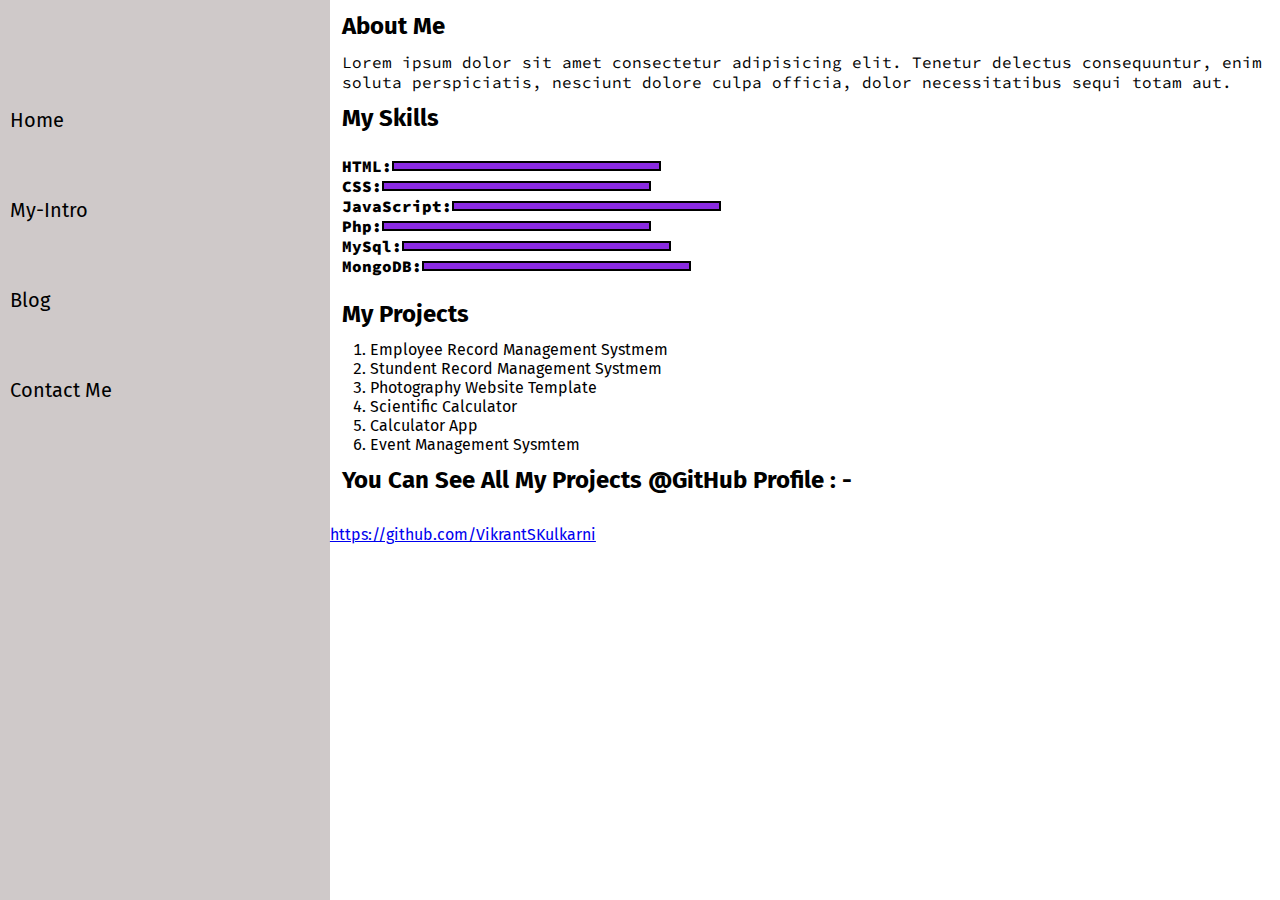
==== intro.html @ a62fcdb6 "My Portfolio Website" ====
<!DOCTYPE html>
<html lang="en">
<head>
    <meta charset="UTF-8">
    <meta http-equiv="X-UA-Compatible" content="IE=edge">
    <meta name="viewport" content="width=device-width, initial-scale=1.0">
    <link rel="stylesheet" href="style.css">
    <title>Vikrant Kulkarni- Web Developer,Prgrammer</title>
</head>
<body>
    <div class="container">
        <div class="sidebar">
            <nav>
                <ul>
                    <li><a href="index.html">Home</a> </li>
                    <li><a href="intro.html">My-Intro</a> </li>
                    <li><a href="blog.html">Blog</a> </li>
                    <li><a href="contact.html">Contact Me</a> </li>
                </ul>
            </nav>
        </div>
        <div class="main">
     <div class="intro">
   <h2>About Me</h2>
        <p>Lorem ipsum dolor sit amet consectetur adipisicing elit. Tenetur delectus consequuntur, 
        enim soluta perspiciatis, nesciunt dolore culpa officia, dolor necessitatibus sequi totam aut.</p>
        <h2>My Skills </h2>
        <div class="skillcontainer">
           <div class="skillitem "> HTML: <div class="skill hundred"></div></div>
           <div class="skillitem"> CSS: <div class="skill hundred"></div></div>
           <div class="skillitem"> JavaScript: <div class="skill hundred"></div></div>
           <div class="skillitem"> Php: <div class="skill hundred"></div></div>
           <div class="skillitem"> MySql: <div class="skill hundred"></div></div>
           <div class="skillitem"> MongoDB: <div class="skill hundred"></div></div>
        </div>

        <h2>My Projects</h2>
        <ol style="padding-left: 40px;">
            <li>Employee Record Management Systmem  </li>
            <li>Stundent Record Management Systmem  </li>
            <li>Photography Website Template</li>
            <li>Scientific Calculator</li>
            <li>Calculator App</li>
            <li>Event Management Sysmtem </li>
          </ol>
          <h2>You Can See All My Projects @GitHub Profile : - </h2><br>
          <a href="https://github.com/VikrantSKulkarni" id="a" target="_blank">https://github.com/VikrantSKulkarni</a>
    </div>
    
    </div>
</body>
</html>
---- style.css ----
@import url('https://fonts.googleapis.com/css2?family=Fira+Sans:wght@100;400&display=swap');
@import url('https://fonts.googleapis.com/css2?family=Source+Code+Pro:ital,wght@1,300&display=swap');
*{
    margin: 0;
    padding: 0;
}
.sidebar{
    background-color: rgb(207, 201, 201);
    font-family: 'Fira Sans', sans-serif;
    height: 100vh;
    width: 400px;
}
.sidebar nav{
padding: 75px 10px;
}
.sidebar nav li{
    list-style: none;
    font-size: 20px;
    padding: 33px 0px;

}
.sidebar nav li a{
    text-decoration: none;
    color: black;
    

}

.main{
    /*background-color: yellow;*/
    width: 90vw;
    margin: 0;
    font-family: 'Fira Sans', sans-serif;
}
.container{
    display:flex;
}
.infoContainer{
    margin: 144px auto;
    /*background-color: pink;*/
    height: 50vh;
    width: 80vw;
    padding: 15px;
    display: flex;
    justify-content: space-around;
}
.devInfo{
    display: flex;
    justify-content: center;
    flex-direction: column;
    font-family: 'Source Code Pro', monospace;
}
.hello{
    font-size: 70px;
}
.name{
    font-size: 50px;
    font-weight: bold;
    font-family: 'Fira Sans', sans-serif;
}
.about{
    font-size: 30px;
}
.moreabout{
    font-size: 22px;
    font-family: 'Fira Sans', sans-serif;
    margin-top:23px ;
}
.btn{
    margin-top:34px ;
    padding: 9px 14px;
    color: white;
    background-color: cyan;
    font-weight: bold;
    border-radius: 22px;
    cursor: pointer;
}
.btn-sm{
    border: 1px solid black; 
   border-radius: 22px; 
    cursor: pointer;
    margin: 12px 0;
    padding: 10px 19px;
    
font-size: 14px;
}
.devPic img{
    width: 225px;
}
.btn:hover{
    background-color: white;
    color: turquoise;
}

.contactform{
    padding:0 34px;
    font-family: 'Fira Sans', sans-serif;
    
}
.contactform h1{
    padding: 12px;
    text-align: center;
    font-family: 'Source Code Pro', monospace;
}
.contactform form div{
    border-radius: 10px;
    display: flex;
    flex-direction: column;
    padding:10px 0;
}
.contactform  form input{
    width: 16vw;
    border-radius: 5px;
    margin: 6px 0;
    padding: 3px;
}

.blogcontainer h1{

}
.blog-item{
    font-family: 'Fira Sans', sans-serif;
    margin: 25px;
}
h2{

    font-family: 'Fira Sans', sans-serif;

}
p{   font-family: 'Source Code Pro', monospace;

}
.intro h2{
    font-family: 'Fira Sans', sans-serif;
    margin: 12px;

        
}
.intro p{
    font-family: 'Source Code Pro', monospace;
    margin: 12px;

}
.skillcontainer{
    padding: 12px;
}
.skillitem{
    font-weight: 900;
    font-family: 'Source Code Pro', monospace;
    display: flex;
    align-items: center;
}
.skill{
    width: 265px;
    height: 6px;
    background-color: red;
    border:2px solid black;
}
.hundred{
    width: 265px;
    background-color: blueviolet;
}

.fifty{
    background-color: aqua;
    width: 125px;
}

.t5{
    background-color: yellow;
    width: 75px;
}

/********************Making Pages Responsive************************/
@media screen and (max-width: 320px) {
    .sidebar{
    margin:0px;
    align-items: center;
height: 700px;    
width: 50px;
}
.sidebar nav li{
    font-size: 12px;
}
.sidebar nav{
    padding: 50px 5px;
    }
    
 /*   body {
      background-color: lightgreen;
    }*/
    /**This is All For Home Page ****/
    .devPic{
        display: none;
       }
    .hello{
        font-size: 45px;
        margin-left: 30px;
    }
    .name{
        font-size: 32px;
        margin-left: 30px;
    }
    .about{
        font-size: 20px;
        margin-left: 30px;
    }
    .moreabout{
        font-size: 10px;
        margin-left: 30px;
    }
    .btn{
        padding-top: 5px;
        padding-bottom: 5px;
        
        color: black;
        margin-left: 10px;
        border-radius: 25px;
        /*padding: 12px;*/
        font-size: 11px;
    }

    /**This is All Form My Intro Page ******/
    h2{
        font-size: 20px;
    }
    p{
        font-size: 11px;
    }
    .skillcontainer{
        width: 230px;
        font-size:11px;
    }
    ol{
        font-size: 11px;
    }
    #a{
        margin-left: 30px;
        font-size: 11px;
    }
    /**This is All Form My Contact Me Page ******/
    h1{
        font-size: 20px;
        margin: 0px;
    padding:0px;
    }
    .contactform{
        font-size: 11px;
    }
    .contactform  form input{
        width: 200px;
    }

     /**This is All Form My Blog Page ******/
     .blog-item h2{
         font-size: 18px;
     }
     .blog-item p{
       font-size: 10px;
   }
   .btn-sm{
       margin-left: 0px;
       padding-top: 1px;
       padding-bottom:1px ;
       padding-right:4px ;
       padding-left:4px ;
       
       font-size: 10px;
   }
}
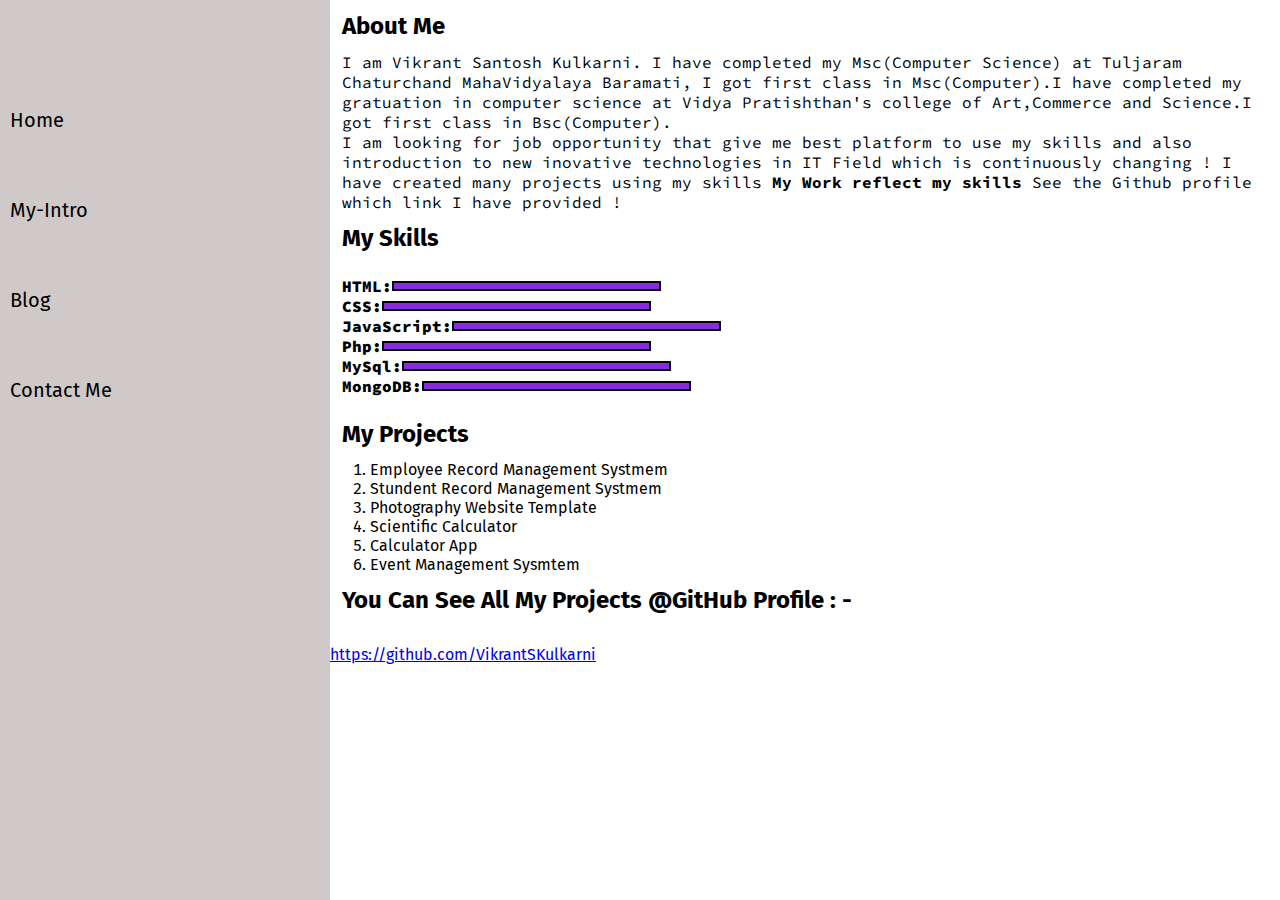
==== commit 8cd62b2c: "Update intro.html" ====
--- a/intro.html
+++ b/intro.html
@@ -22,8 +22,11 @@
         <div class="main">
      <div class="intro">
    <h2>About Me</h2>
-        <p>Lorem ipsum dolor sit amet consectetur adipisicing elit. Tenetur delectus consequuntur, 
-        enim soluta perspiciatis, nesciunt dolore culpa officia, dolor necessitatibus sequi totam aut.</p>
+        <p>I am Vikrant Santosh Kulkarni. I have completed my Msc(Computer Science) at Tuljaram Chaturchand MahaVidyalaya
+            Baramati, I got first class in Msc(Computer).I have completed my gratuation in computer science at Vidya Pratishthan's 
+            college of Art,Commerce and Science.I got first class in Bsc(Computer). <br> I am looking for job opportunity that give me best platform to use my skills and also introduction to new
+    inovative technologies in IT Field which is continuously changing ! I have created many projects using my 
+skills <b>My Work reflect my skills</b> See the Github profile which link I have provided ! </p>
         <h2>My Skills </h2>
         <div class="skillcontainer">
            <div class="skillitem "> HTML: <div class="skill hundred"></div></div>
@@ -49,4 +52,4 @@
     
     </div>
 </body>
-</html>+</html>
--- a/style.css
+++ b/style.css
@@ -172,7 +172,7 @@
 }
 
 /********************Making Pages Responsive************************/
-@media screen and (max-width: 320px) {
+@media screen and (max-width: 480px) {
     .sidebar{
     margin:0px;
     align-items: center;
@@ -267,4 +267,4 @@
        
        font-size: 10px;
    }
-}+}
